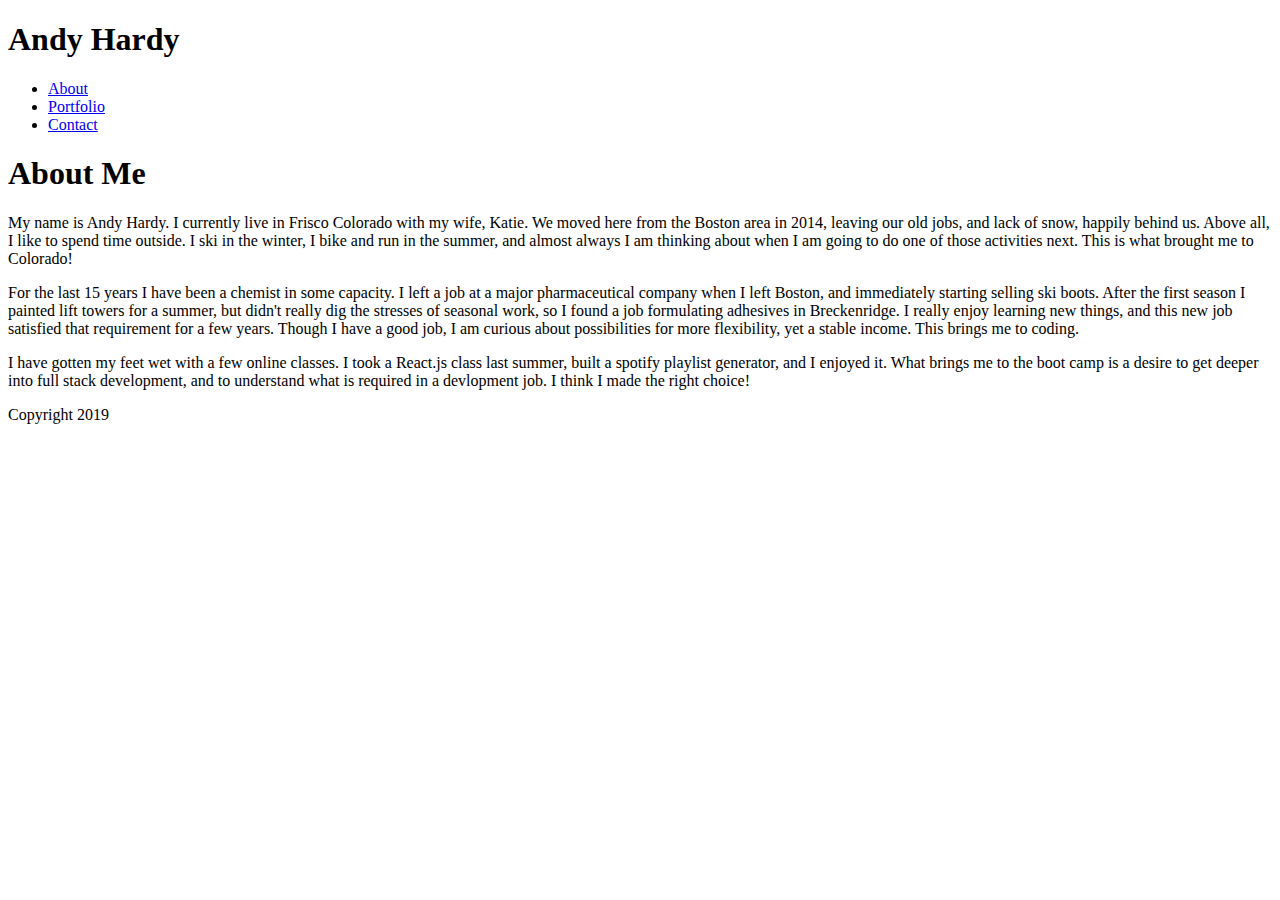
==== index.html @ de315cdf "initial site files" ====
<!DOCTYPE html>
<html>
    <head>
        <meta charset="UTF-8">
        <title>Andy Hardy's First Page</title>
    </head>
    <body>
        <h1>Andy Hardy</h1>
        <ul>
            <li><a href="#">About</a></li>
            <li><a href="#">Portfolio</a></li>
            <li><a href="#">Contact</a></li>
        </ul>
        <h1>About Me</h1>
        <p>My name is Andy Hardy.  I currently live in Frisco Colorado with my wife, Katie.  We moved here from the Boston area in 2014, leaving our old jobs, and lack of snow, happily behind us.  Above all, I like to spend time outside.  I ski in the winter, I bike and run in the summer, and almost always I am thinking about when I am going to do one of those activities next.  This is what brought me to Colorado!</p>
        <p>For the last 15 years I have been a chemist in some capacity.  I left a job at a major pharmaceutical company when I left Boston, and immediately starting selling ski boots.  After the first season I painted lift towers for a summer, but didn't really dig the stresses of seasonal work, so I found a job formulating adhesives in Breckenridge.  I really enjoy learning new things, and this new job satisfied that requirement for a few years.  Though I have a good job, I am curious about possibilities for more flexibility, yet a stable income.  This brings me to coding.</p>
        <p>I have gotten my feet wet with a few online classes.  I took a React.js class last summer, built a spotify playlist generator, and I enjoyed it.  What brings me to the boot camp is a desire to get deeper into full stack development, and to understand what is required in a devlopment job.  I think I made the right choice!</p>
        <footer>Copyright 2019</footer>
    </body>
</html>
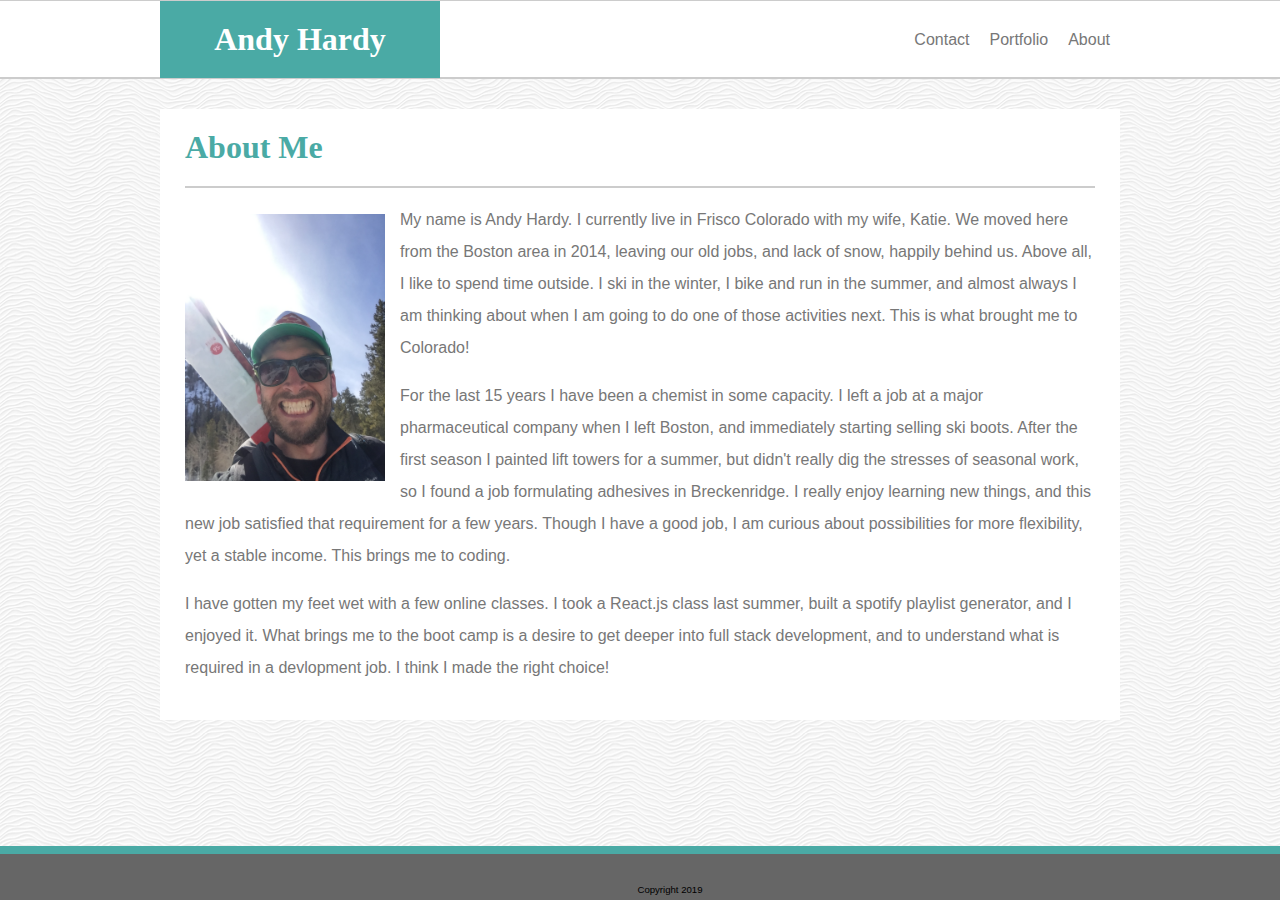
==== commit 038f4524: "updated numerous files and adding assets" ====
--- a/index.html
+++ b/index.html
@@ -3,18 +3,42 @@
     <head>
         <meta charset="UTF-8">
         <title>Andy Hardy's First Page</title>
+        <link rel="stylesheet" type="text/css" href="assets/css/style.css">
     </head>
     <body>
-        <h1>Andy Hardy</h1>
-        <ul>
-            <li><a href="#">About</a></li>
-            <li><a href="#">Portfolio</a></li>
-            <li><a href="#">Contact</a></li>
-        </ul>
-        <h1>About Me</h1>
-        <p>My name is Andy Hardy.  I currently live in Frisco Colorado with my wife, Katie.  We moved here from the Boston area in 2014, leaving our old jobs, and lack of snow, happily behind us.  Above all, I like to spend time outside.  I ski in the winter, I bike and run in the summer, and almost always I am thinking about when I am going to do one of those activities next.  This is what brought me to Colorado!</p>
-        <p>For the last 15 years I have been a chemist in some capacity.  I left a job at a major pharmaceutical company when I left Boston, and immediately starting selling ski boots.  After the first season I painted lift towers for a summer, but didn't really dig the stresses of seasonal work, so I found a job formulating adhesives in Breckenridge.  I really enjoy learning new things, and this new job satisfied that requirement for a few years.  Though I have a good job, I am curious about possibilities for more flexibility, yet a stable income.  This brings me to coding.</p>
-        <p>I have gotten my feet wet with a few online classes.  I took a React.js class last summer, built a spotify playlist generator, and I enjoyed it.  What brings me to the boot camp is a desire to get deeper into full stack development, and to understand what is required in a devlopment job.  I think I made the right choice!</p>
+        <header>
+            <div id="header">
+                <h1 id="name">Andy Hardy</h1>
+                <ul>
+                    <li><a href="index.html">About</a></li>
+                    <li><a href="portfolio.html">Portfolio</a></li>
+                    <li><a href="contact.html">Contact</a></li>
+                </ul>
+            </div>
+        </header>
+        <section>
+            <h1 id="aboutMe">About Me</h1>
+            <div id="about">
+                <img id="profile" src="assets/images/profile_picture.png" alt="placeholder image">
+                <p>My name is Andy Hardy. I currently live in Frisco Colorado with my wife, Katie. We moved here from the Boston
+                    area in 2014, leaving our old jobs, and lack of snow, happily behind us. Above all, I like to spend time
+                    outside. I ski in the winter, I bike and run in the summer, and almost always I am thinking about when I am
+                    going to do one of those activities next. This is what brought me to Colorado!</p>
+                <p>For the last 15 years I have been a chemist in some capacity. I left a job at a major pharmaceutical company
+                    when
+                    I left Boston, and immediately starting selling ski boots. After the first season I painted lift towers for
+                    a
+                    summer, but didn't really dig the stresses of seasonal work, so I found a job formulating adhesives in
+                    Breckenridge. I really enjoy learning new things, and this new job satisfied that requirement for a few
+                    years.
+                    Though I have a good job, I am curious about possibilities for more flexibility, yet a stable income. This
+                    brings me to coding.</p>
+                <p>I have gotten my feet wet with a few online classes. I took a React.js class last summer, built a spotify
+                    playlist generator, and I enjoyed it. What brings me to the boot camp is a desire to get deeper into full
+                    stack
+                    development, and to understand what is required in a devlopment job. I think I made the right choice!</p>
+            </div>
+        </section>
         <footer>Copyright 2019</footer>
     </body>
 </html>--- a/assets/css/style.css
+++ b/assets/css/style.css
@@ -0,0 +1,161 @@
+body {
+    font-family: Arial, "Helvetica Neue", Helvetica, sans-serif;
+    font-size: 1em;
+    margin: 0;
+    padding: 0;
+    background-image: url("../images/white-waves.png");
+}
+
+
+h1 {
+    font-family: 'Georgia', Times, Times New Roman, serif;
+}
+
+h2 {
+    margin: 0 25px;
+    padding: 20px 10px 20px 0;
+    color: #4aaaa5;
+    border-bottom: 2px solid #cccccc;
+}
+
+#name {
+    background-color: #4aaaa5;
+    float: left;
+    color: #ffffff;
+    width: 25%;
+    padding: 20px;
+    margin-top: 0;
+    margin-bottom: 0;
+    text-align: center;
+}
+
+header {
+    width: 100%;
+    background-color: #ffffff;
+    border-top: 1px solid #cccccc;
+    border-bottom: 2px solid #cccccc;
+}
+
+#header {
+    margin: 0 auto 0 auto;
+    width: 960px;
+    height: 76px;
+}
+
+ul {
+    margin-top: 0;
+    margin-bottom: 0;
+    padding: 0;
+    list-style-type: none;
+}
+
+li {
+    float: right;
+}
+
+li a {
+    display: block;
+    padding: 30px 10px;
+    color: #777777;
+    text-decoration: none;
+}
+
+li a:hover {
+    background-color: #cccccc;
+}
+
+section {
+    width: 960px;
+    clear: both;
+    margin: 30px auto 90px auto;
+    background-color: #ffffff;
+}
+
+#aboutMe {
+    margin: 0 25px;
+    padding: 20px 10px 20px 0;
+    color: #4aaaa5;
+    border-bottom: 2px solid #cccccc;
+}
+
+#profile {
+    width: 200px;
+    float: left;
+    margin-top: 10px;
+    margin-right: 15px;
+    margin-bottom: 15px;
+}
+
+form, #about {
+    line-height: 2;
+    margin: 0 25px;
+    padding-bottom: 20px;
+    color: #777777;
+}
+
+input {
+    width: 908px;
+    height: 20px;
+    border: 1px solid #cccccc;
+}
+
+textarea {
+    width: 908px;
+    height: 200px;
+    resize: none;
+    border: 1px solid #cccccc;
+}
+
+button {
+    border: none;
+    color: #ffffff;
+    margin-bottom: 10px;
+    background-color: #4aaaa5;
+    width: 150px;
+    height: 50px;
+    font-size: 1.0em;
+}
+
+button:hover {
+    background-color: #2e706d;
+}
+
+.container {
+    overflow: auto;
+    display: inline-block;
+    position: relative;
+}
+
+.portfolio {
+    display: inline-block;
+    margin: 30px 25px;
+}
+
+.portfolioLink {
+    position: absolute;
+    width: 300px;
+    background-color: #4aaaa5;
+    color: #ffffff;
+    margin: 0 25px;
+    left: 0;
+    top: 67%;
+    text-align: center;
+    text-decoration: none;
+    padding: 15px 0px;
+}
+
+a.portfolioLink:hover {
+    background-color: #2e706d;
+}
+
+footer {
+    background-color: #666;
+    border-top: 8px solid #4aaaa5;
+    padding: 30px 30px 5px 30px;
+    text-align: center;
+    font-size: 0.6em;
+    position: fixed;
+    width: 100%;
+    bottom: 0;
+}
+
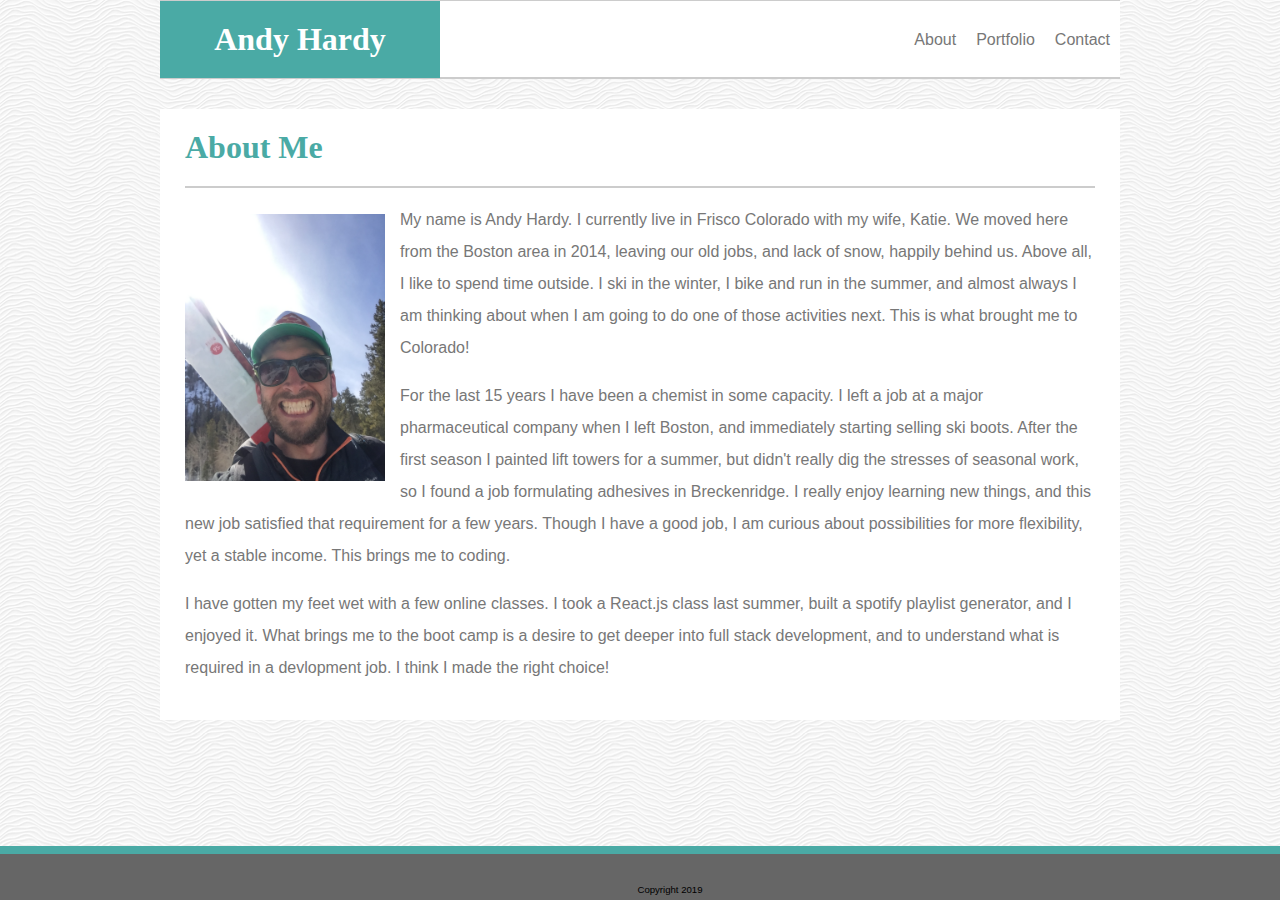
==== commit 9826478d: "adding up to date files and new assets" ====
--- a/index.html
+++ b/index.html
@@ -6,16 +6,16 @@
         <link rel="stylesheet" type="text/css" href="assets/css/style.css">
     </head>
     <body>
+        <!-- Header with navbar which is listed backward as a fix for the float: right; order switch -->
         <header>
-            <div id="header">
-                <h1 id="name">Andy Hardy</h1>
-                <ul>
-                    <li><a href="index.html">About</a></li>
-                    <li><a href="portfolio.html">Portfolio</a></li>
-                    <li><a href="contact.html">Contact</a></li>
-                </ul>
-            </div>
+            <h1 id="name">Andy Hardy</h1>
+            <ul>
+                <li><a href="contact.html">Contact</a></li>
+                <li><a href="portfolio.html">Portfolio</a></li>
+                <li><a href="index.html">About</a></li>
+            </ul>
         </header>
+        <!-- Section with information about me, and a profile picture -->
         <section>
             <h1 id="aboutMe">About Me</h1>
             <div id="about">
@@ -39,6 +39,7 @@
                     development, and to understand what is required in a devlopment job. I think I made the right choice!</p>
             </div>
         </section>
+        <!-- fixed footer -->
         <footer>Copyright 2019</footer>
     </body>
 </html>--- a/assets/css/style.css
+++ b/assets/css/style.css
@@ -1,4 +1,8 @@
-body {
+/* I used one style sheet for all three pages.  I think this makes it simpler especially because
+they all share the same header and footer. */
+
+/* setting the font-family and zeroing the margins and padding for all elements */
+body { 
     font-family: Arial, "Helvetica Neue", Helvetica, sans-serif;
     font-size: 1em;
     margin: 0;
@@ -6,8 +10,8 @@
     background-image: url("../images/white-waves.png");
 }
 
-
-h1 {
+/* This heading size gets a separate font according to specs */
+h1 { 
     font-family: 'Georgia', Times, Times New Roman, serif;
 }
 
@@ -34,33 +38,34 @@
     background-color: #ffffff;
     border-top: 1px solid #cccccc;
     border-bottom: 2px solid #cccccc;
-}
-
-#header {
     margin: 0 auto 0 auto;
     width: 960px;
     height: 76px;
 }
 
-ul {
+/* making a list with no bullets */
+ul { 
     margin-top: 0;
     margin-bottom: 0;
     padding: 0;
     list-style-type: none;
 }
 
-li {
+/* the only way I could get to work to push the links to the top right, but I'm sure there's a better way */
+li { 
     float: right;
 }
 
-li a {
-    display: block;
+/* this allows you to click the entirety of the a element */
+li a { 
+    display: block; 
     padding: 30px 10px;
     color: #777777;
     text-decoration: none;
 }
 
-li a:hover {
+/* change color when the mouse hovers over the link */
+li a:hover { 
     background-color: #cccccc;
 }
 
@@ -86,7 +91,8 @@
     margin-bottom: 15px;
 }
 
-form, #about {
+/* coloring and spacing text in the p elements and in the form */
+form, #about { 
     line-height: 2;
     margin: 0 25px;
     padding-bottom: 20px;
@@ -99,14 +105,16 @@
     border: 1px solid #cccccc;
 }
 
-textarea {
+/* making the text area bigger, and removing the resize thing in the corner */
+textarea { 
     width: 908px;
     height: 200px;
     resize: none;
     border: 1px solid #cccccc;
 }
 
-button {
+/* styling the form button to match the page */
+button { 
     border: none;
     color: #ffffff;
     margin-bottom: 10px;
@@ -116,7 +124,8 @@
     font-size: 1.0em;
 }
 
-button:hover {
+/* changing color of the button on hover */
+button:hover { 
     background-color: #2e706d;
 }
 
@@ -131,7 +140,8 @@
     margin: 30px 25px;
 }
 
-.portfolioLink {
+/* placing the link button over the picture. */
+.portfolioLink { 
     position: absolute;
     width: 300px;
     background-color: #4aaaa5;
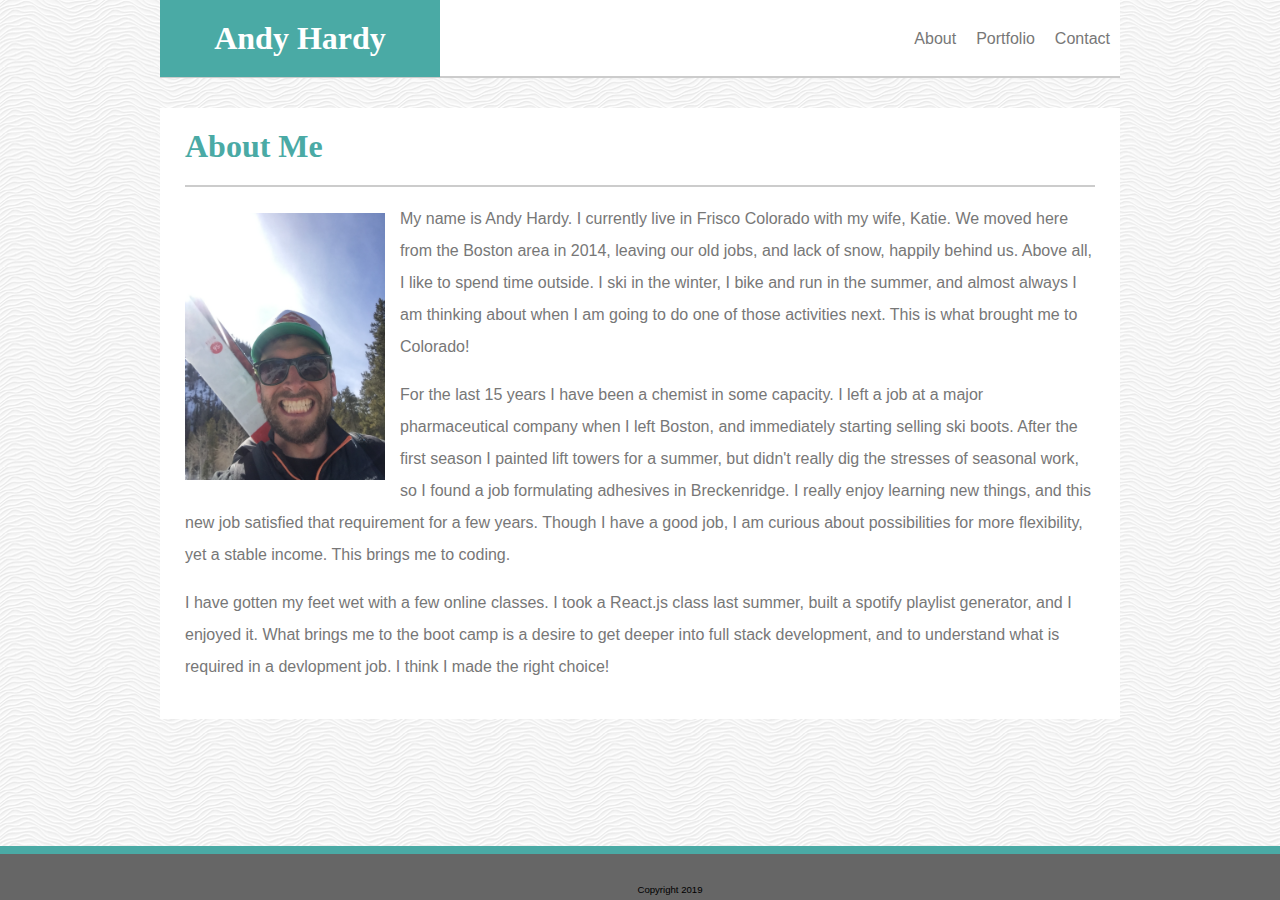
==== commit a75d3bce: "final update and favicon" ====
--- a/index.html
+++ b/index.html
@@ -2,8 +2,9 @@
 <html>
     <head>
         <meta charset="UTF-8">
-        <title>Andy Hardy's First Page</title>
+        <title>Andy Hardy | About</title>
         <link rel="stylesheet" type="text/css" href="assets/css/style.css">
+        <link rel="shortcut icon" href="assets/images/favicon.ico">
     </head>
     <body>
         <!-- Header with navbar which is listed backward as a fix for the float: right; order switch -->
--- a/assets/css/style.css
+++ b/assets/css/style.css
@@ -11,7 +11,7 @@
 }
 
 /* This heading size gets a separate font according to specs */
-h1 { 
+h1, h2 { 
     font-family: 'Georgia', Times, Times New Roman, serif;
 }
 
@@ -36,7 +36,6 @@
 header {
     width: 100%;
     background-color: #ffffff;
-    border-top: 1px solid #cccccc;
     border-bottom: 2px solid #cccccc;
     margin: 0 auto 0 auto;
     width: 960px;
@@ -102,7 +101,9 @@
 input {
     width: 908px;
     height: 20px;
+    padding: 0 5px;
     border: 1px solid #cccccc;
+    color: #777777;
 }
 
 /* making the text area bigger, and removing the resize thing in the corner */
@@ -140,6 +141,10 @@
     margin: 30px 25px;
 }
 
+img.portfolio {
+    width: 300px;
+    height: 200px;
+}
 /* placing the link button over the picture. */
 .portfolioLink { 
     position: absolute;
